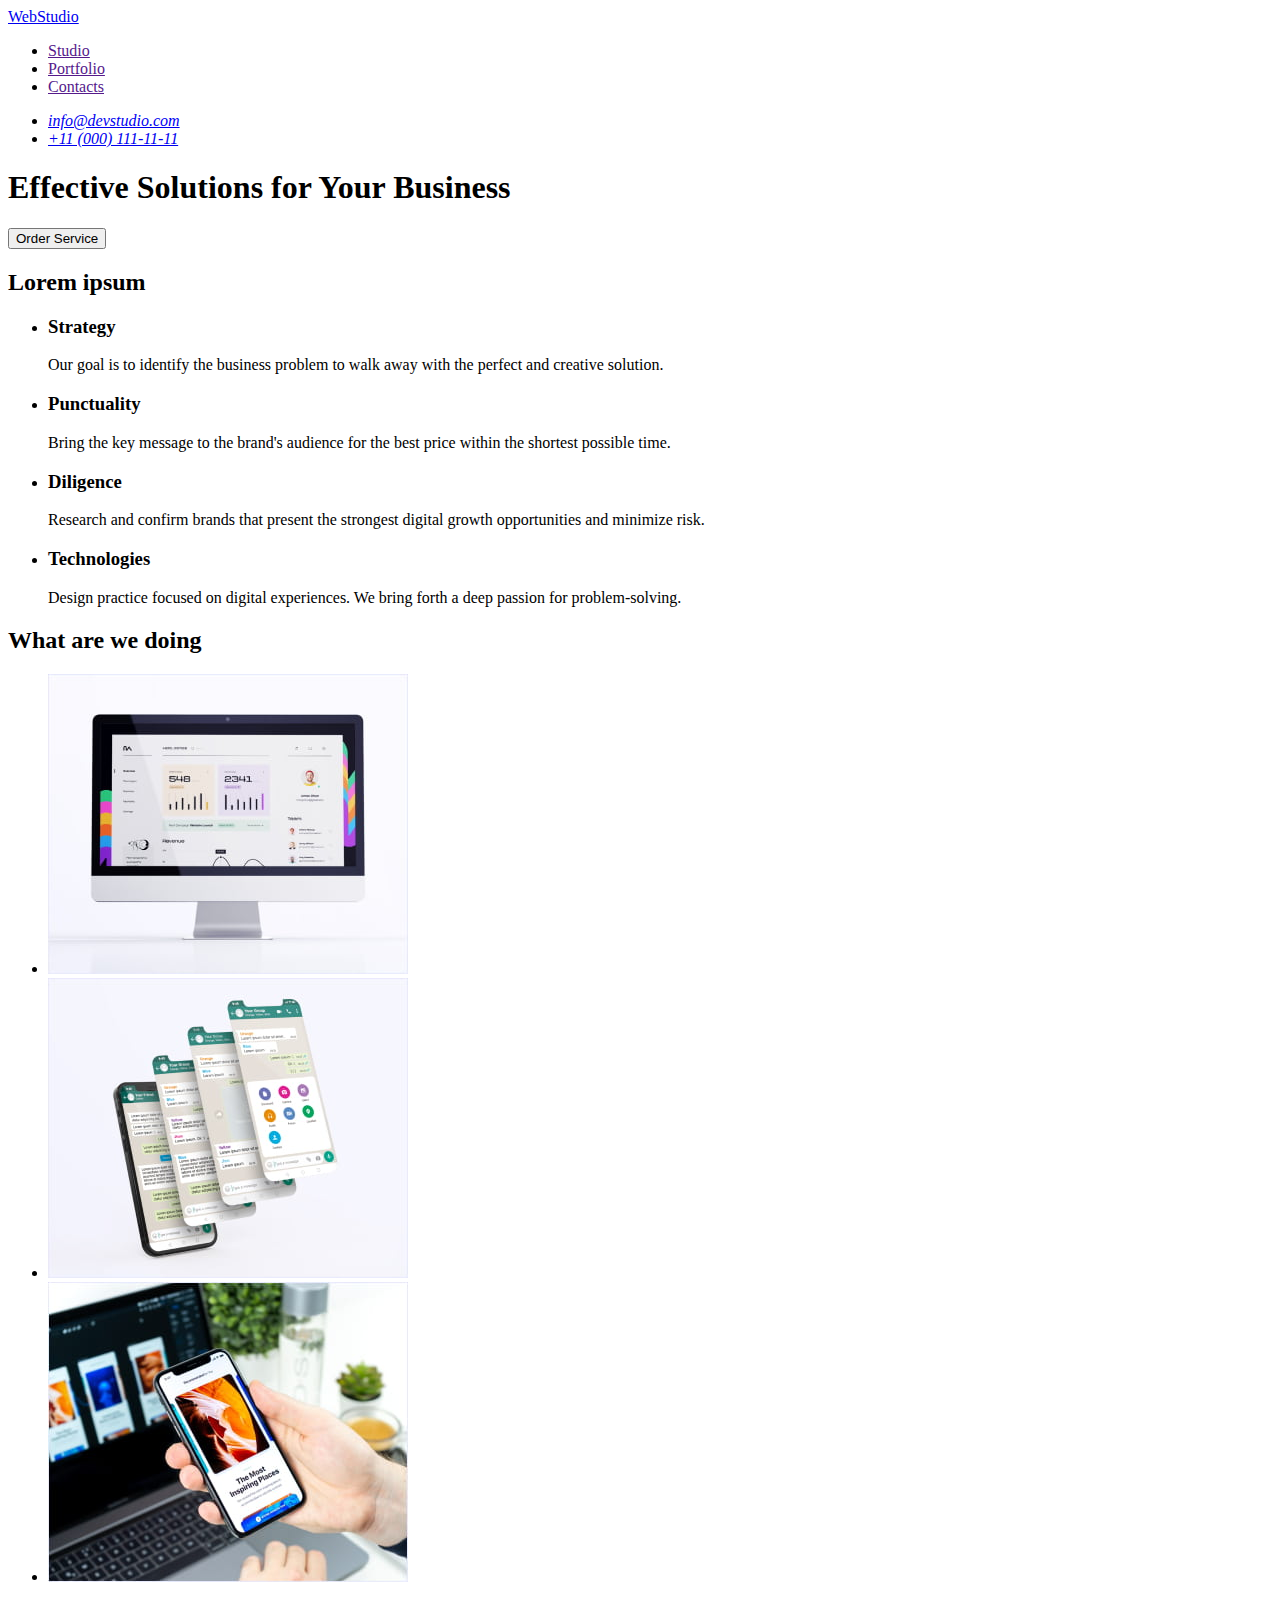
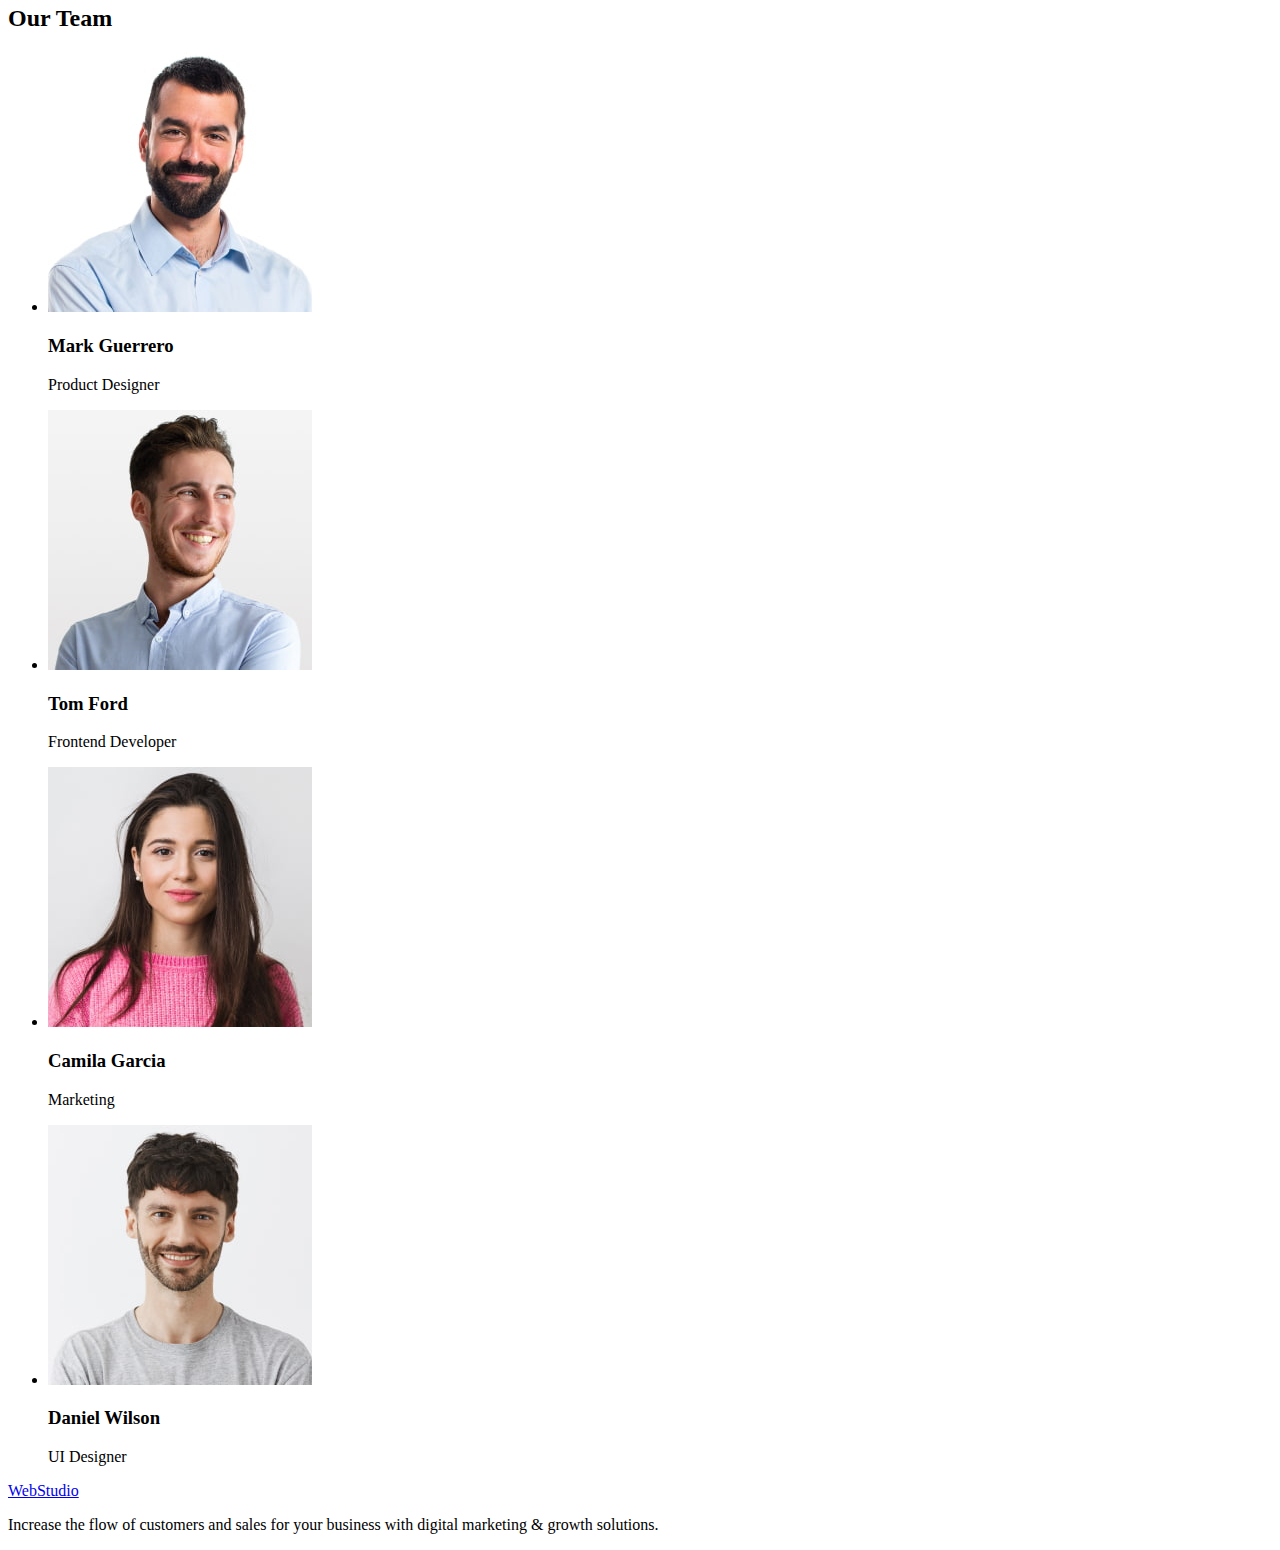
==== index.html @ 5e2ce62e "Initial commit" ====
<!DOCTYPE html>
<html lang="en">
<head>
    <meta charset="UTF-8">
    <meta http-equiv="X-UA-Compatible" content="IE=edge">
    <meta name="viewport" content="width=device-width, initial-scale=1.0">
    <title>Document</title>
</head>
<body>
    
    <header>
       
       <nav>
        <a href="./index.html">WebStudio</a>
       <ul>
        <li><a href="">Studio</a></li>
        <li><a href="">Portfolio</a></li>
        <li><a href="">Contacts</a></li>
       </ul>
        </nav>


       <address>
        <ul>
        <li>
            <a href="mailto:info@devstudio.com">info@devstudio.com</a>
        </li>
        <li>
        <a href="tel:+110001111111">+11 (000) 111-11-11</a>
        </li>
       </ul>
       </address>

    </header>
    <main>
        <section>
            <h1>Effective Solutions for Your Business</h1>
            <button type="button">Order Service</button>
        </section>
        <section>
            <h2>Lorem ipsum</h2>
            <ul>
                <li>
                    <h3>Strategy</h3>
                    <p>
                        Our goal is to identify the business
                    problem to walk away with the perfect and creative solution.
                    </p>
                </li>
                <li>
                    <h3>Punctuality</h3>
                    <p>
                        Bring the key message to the brand's audience for the best price within the shortest possible time.
                    </p>
                </li>
                <li>
                    <h3>Diligence</h3>
                    <p>
                        Research and confirm brands that present the strongest digital growth opportunities and minimize risk. 
                    </p>
                </li>
                <li>
                    <h3>Technologies</h3>
                    <p>
                        Design practice focused on digital experiences. We bring forth a deep passion for problem-solving.
                    </p>
                </li>
            </ul>
        </section>
        <section>
            <h2>What are we doing</h2>
            <ul>
                <li>
            <img src="./images/section-2/img-1.jpg" alt="computer screen" width="360" height="300">
                </li>
                <li>
            <img src="./images/section-2/img-2.jpg" alt="phone with screenshots" width="360" height="300">
                </li>
                <li>
            <img src="./images/section-2/img-3.jpg" alt="the phone on the background of the laptop" width="360" height="300">
                </li>
            </ul>
        </section>
        <section>
            <h2>Our Team</h2>
            <ul>
                <li>
                <img src="./images/section-3/img-1.jpg" alt="Men" width="264" height="260">
                <h3>Mark Guerrero</h3>
                <p>Product Designer</p>
                </li>
                <li>
                <img src="./images/section-3/img-2.jpg" alt="Men" width="264" height="260">
                <h3>Tom Ford</h3>
                <p>Frontend Developer</p>
                </li>
                <li>
                <img src="./images/section-3/img-3.jpg" alt="Women" width="264" height="260">
                <h3>Camila Garcia</h3>
                <p>Marketing</p>
                </li>
                <li>
                <img src="./images/section-3/img-4.jpg" alt="Men" width="264" height="260">
                <h3>Daniel Wilson</h3>
                <p>UI Designer</p>
                </li>
            </ul>
        </section>
    </main>
    <footer>
        <a href="./index.html">WebStudio</a>
        <p>
            Increase the flow of customers and sales for your business with digital marketing & growth solutions.
        </p>
    </footer>
</body>
</html>
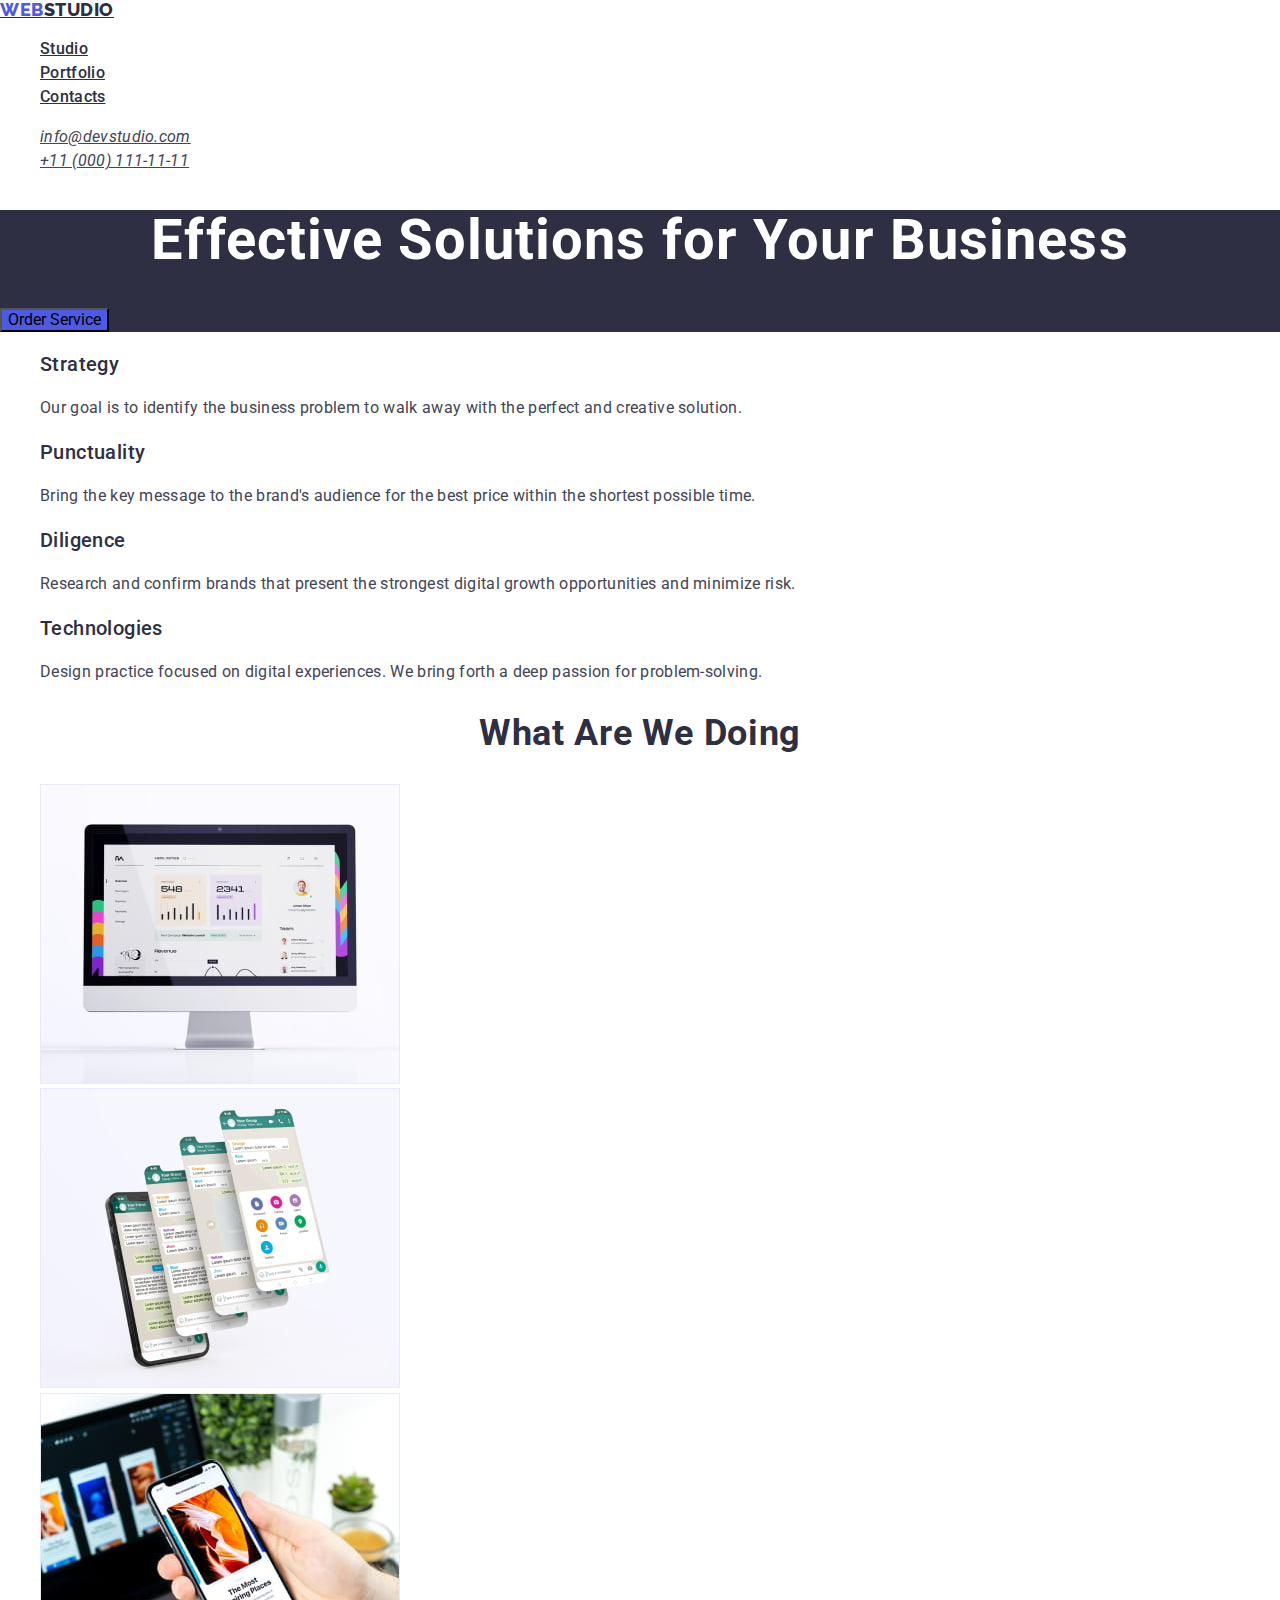
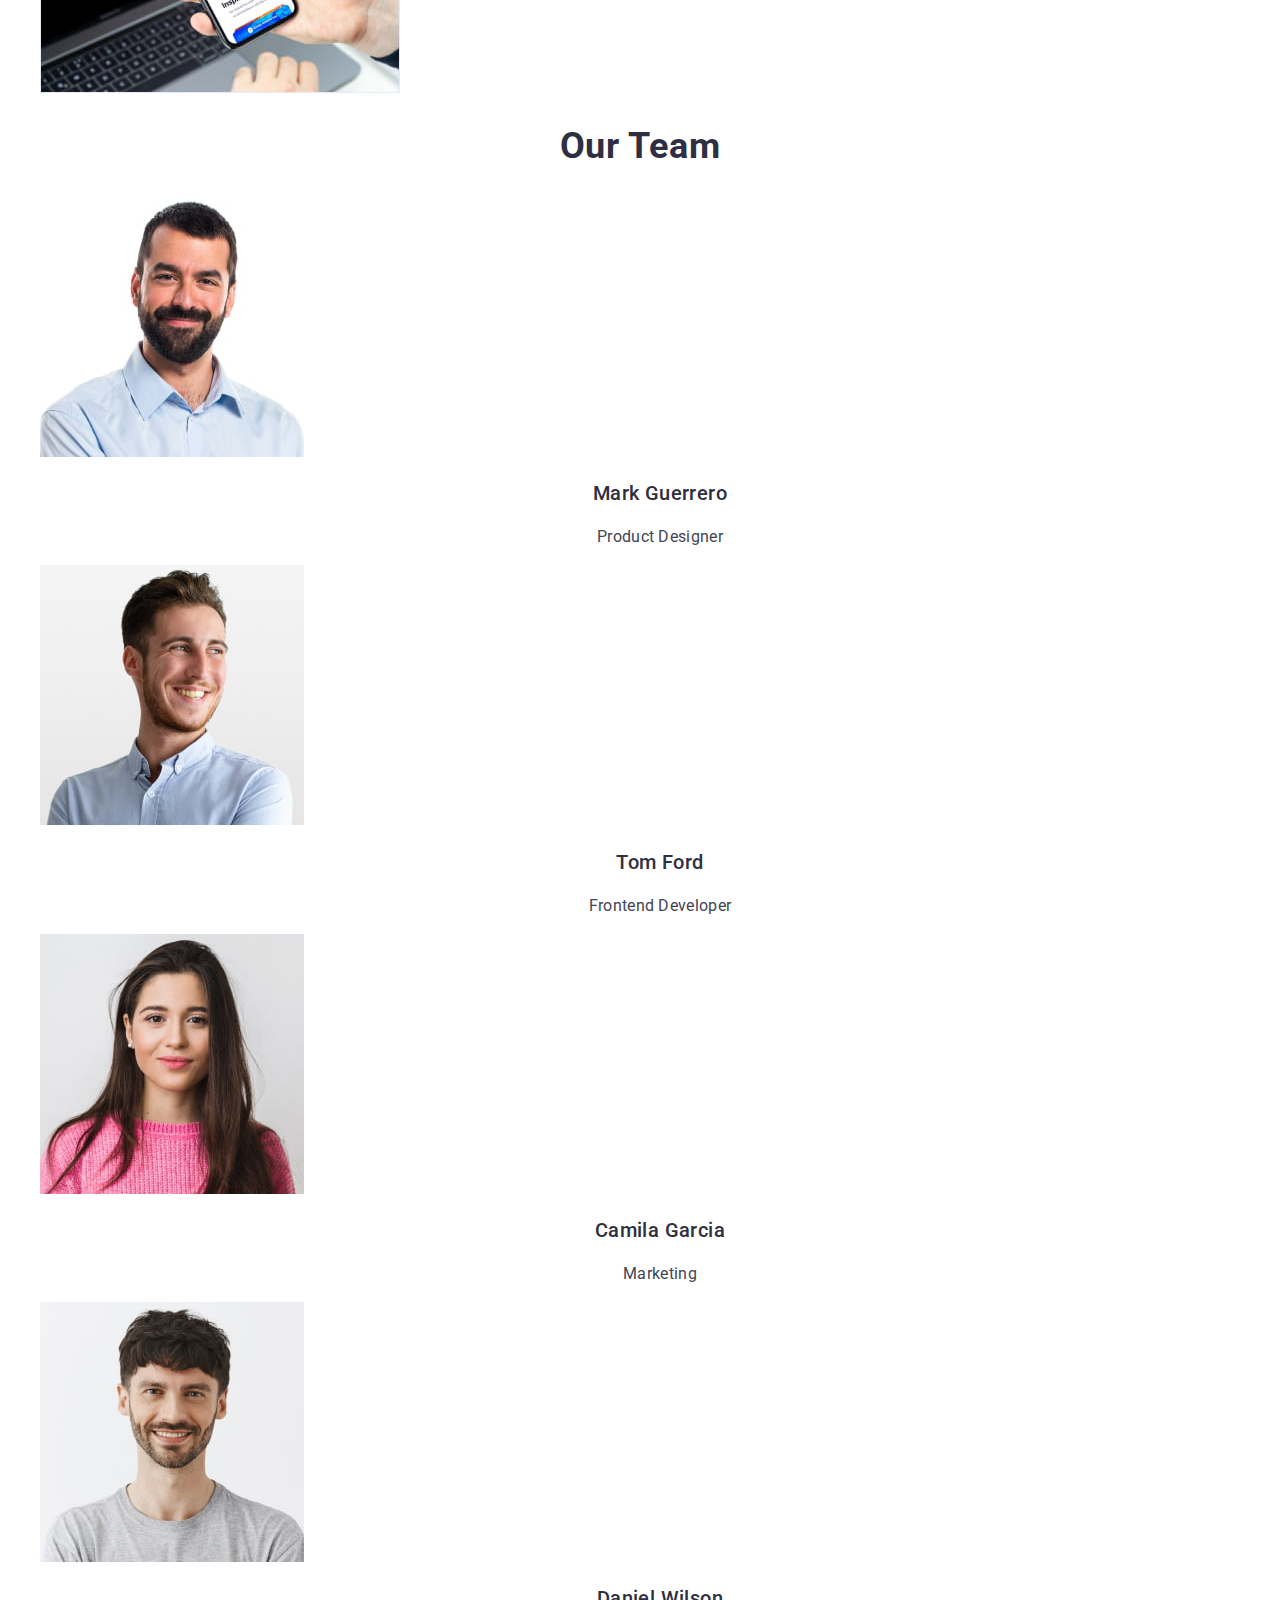
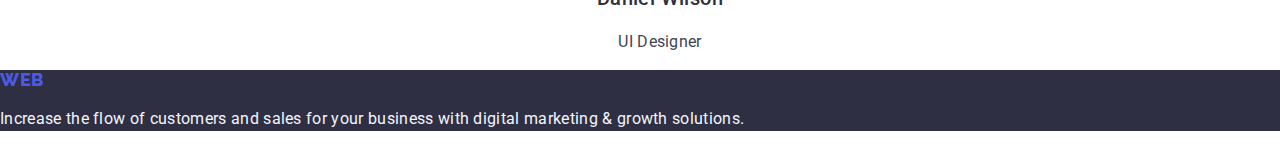
==== commit f6adcf22: "Create portfolio.html,styles.css" ====
--- a/index.html
+++ b/index.html
@@ -5,111 +5,126 @@
     <meta http-equiv="X-UA-Compatible" content="IE=edge">
     <meta name="viewport" content="width=device-width, initial-scale=1.0">
     <title>Document</title>
+        <!-- Fonts -->
+    <link rel="preconnect" href="https://fonts.googleapis.com">
+    <link rel="preconnect" href="https://fonts.gstatic.com" crossorigin>
+    <link href="https://fonts.googleapis.com/css2?family=Raleway:wght@800&family=Roboto:wght@400;500;700;900&display=swap"
+        rel="stylesheet">
+        <!-- Normalize -->
+<link rel="stylesheet" href="https://cdn.jsdelivr.net/npm/modern-normalize@2.0.0/modern-normalize.min.css">
+        <!-- Custom styles -->
+        <link href="./css/styles.css" rel="stylesheet">
 </head>
-<body>
-    
-    <header>
+<body class="page">
+    <!-- Header section -->
+    <header class="header">
        
-       <nav>
-        <a href="./index.html">WebStudio</a>
-       <ul>
-        <li><a href="">Studio</a></li>
-        <li><a href="">Portfolio</a></li>
-        <li><a href="">Contacts</a></li>
+       <nav class="header-nav">
+        <a class="header-logo" href="./index.html"><span class="header-logo-web">Web</span>Studio</a>
+       <ul class="list">
+        <li><a class="header-link" href="./index.html">Studio</a></li>
+        <li><a class="header-link" href="./portfolio.html">Portfolio</a></li>
+        <li><a class="header-link" href="">Contacts</a></li>
        </ul>
         </nav>
 
 
-       <address>
-        <ul>
-        <li>
-            <a href="mailto:info@devstudio.com">info@devstudio.com</a>
+       <address class="contacts">
+        <ul class="contacts-item list" >
+        <li class="contacts-items">
+            <a class="contacts-link" href="mailto:info@devstudio.com">info@devstudio.com</a>
         </li>
-        <li>
-        <a href="tel:+110001111111">+11 (000) 111-11-11</a>
+        <li class="contacts-items">
+            <a class="contacts-link" href="tel:+110001111111">+11 (000) 111-11-11</a>
         </li>
        </ul>
        </address>
 
     </header>
-    <main>
-        <section>
-            <h1>Effective Solutions for Your Business</h1>
-            <button type="button">Order Service</button>
+    <!-- Main section -->
+    <main class="main">
+    <!-- Hero section -->
+        <section class="hero-section">
+            <h1 class="hero-title">Effective Solutions for Your Business</h1>
+            <button class="hero-button" type="button">Order Service</button>
         </section>
-        <section>
-            <h2>Lorem ipsum</h2>
-            <ul>
-                <li>
-                    <h3>Strategy</h3>
-                    <p>
+    <!-- Benefits section -->
+        <section class="section-benefits">
+            <h2 class="benefits-title" hidden>Lorem ipsum</h2>
+            <ul class="benefits-item list" >
+                <li class="benefits-items">
+                    <h3 class="benefits-title">Strategy</h3>
+                    <p class="benefits-text">
                         Our goal is to identify the business
                     problem to walk away with the perfect and creative solution.
                     </p>
                 </li>
-                <li>
-                    <h3>Punctuality</h3>
-                    <p>
+                <li class="benefits-items">
+                    <h3 class="benefits-title">Punctuality</h3>
+                    <p class="benefits-text">
                         Bring the key message to the brand's audience for the best price within the shortest possible time.
                     </p>
                 </li>
-                <li>
-                    <h3>Diligence</h3>
-                    <p>
+                <li class="benefits-items">
+                    <h3 class="benefits-title">Diligence</h3>
+                    <p class="benefits-text">
                         Research and confirm brands that present the strongest digital growth opportunities and minimize risk. 
                     </p>
                 </li>
-                <li>
-                    <h3>Technologies</h3>
-                    <p>
+                <li class="benefits-items">
+                    <h3 class="benefits-title">Technologies</h3>
+                    <p class="benefits-text">
                         Design practice focused on digital experiences. We bring forth a deep passion for problem-solving.
                     </p>
                 </li>
             </ul>
         </section>
-        <section>
-            <h2>What are we doing</h2>
-            <ul>
-                <li>
+    <!-- What are we doing section -->
+        <section class="section-work">
+            <h2 class="work-title">What are we doing</h2>
+            <ul class="work-item list">
+                <li class="work-items">
             <img src="./images/section-2/img-1.jpg" alt="computer screen" width="360" height="300">
                 </li>
-                <li>
+                <li class="work-items">
             <img src="./images/section-2/img-2.jpg" alt="phone with screenshots" width="360" height="300">
                 </li>
-                <li>
+                <li class="work-items">
             <img src="./images/section-2/img-3.jpg" alt="the phone on the background of the laptop" width="360" height="300">
                 </li>
             </ul>
         </section>
-        <section>
-            <h2>Our Team</h2>
-            <ul>
-                <li>
-                <img src="./images/section-3/img-1.jpg" alt="Men" width="264" height="260">
-                <h3>Mark Guerrero</h3>
-                <p>Product Designer</p>
+    <!-- Our Team section -->
+        <section class="section-team">
+            <h2 class="team-headline">Our Team</h2>
+            <ul class="team-item list">
+                <li class="team-items">
+                <img class="team-img" src="./images/section-3/img-1.jpg" alt="Men" width="264" height="260">
+                <h3 class="team-title">Mark Guerrero</h3>
+                <p class="team-text">Product Designer</p>
                 </li>
-                <li>
-                <img src="./images/section-3/img-2.jpg" alt="Men" width="264" height="260">
-                <h3>Tom Ford</h3>
-                <p>Frontend Developer</p>
+                <li class="team-items">
+                <img class="team-img" src="./images/section-3/img-2.jpg" alt="Men" width="264" height="260">
+                <h3 class="team-title">Tom Ford</h3>
+                <p class="team-text">Frontend Developer</p>
                 </li>
-                <li>
-                <img src="./images/section-3/img-3.jpg" alt="Women" width="264" height="260">
-                <h3>Camila Garcia</h3>
-                <p>Marketing</p>
+                <li class="team-items">
+                <img class="team-img" src="./images/section-3/img-3.jpg" alt="Women" width="264" height="260">
+                <h3 class="team-title">Camila Garcia</h3>
+                <p class="team-text">Marketing</p>
                 </li>
-                <li>
-                <img src="./images/section-3/img-4.jpg" alt="Men" width="264" height="260">
-                <h3>Daniel Wilson</h3>
-                <p>UI Designer</p>
+                <li class="team-items">
+                <img class="team-img" src="./images/section-3/img-4.jpg" alt="Men" width="264" height="260">
+                <h3 class="team-title">Daniel Wilson</h3>
+                <p class="team-text">UI Designer</p>
                 </li>
             </ul>
         </section>
     </main>
-    <footer>
-        <a href="./index.html">WebStudio</a>
-        <p>
+    <!-- Footer section -->
+    <footer class="footer">
+        <a class="header-logo" href="./index.html"><span class="header-logo-web">Web</span>Studio</a>
+        <p class="footer-text">
             Increase the flow of customers and sales for your business with digital marketing & growth solutions.
         </p>
     </footer>
--- a/css/styles.css
+++ b/css/styles.css
@@ -0,0 +1,176 @@
+:root{
+    --brand-color:#434455;
+    --primary-white-color: #ffffff;
+    --title-color:#2e2f42;
+    --primary-accent-color:#4D5AE5;
+    --secondary-accent-color:#404BBF;
+    --secondary-white-color:#F4F4FD;
+    --bg-color:#2E2F42;
+    --bg-btn-color:#4D5AE5;
+
+}
+
+
+
+
+.page {
+    font-family: "Roboto", sans-serif;
+}
+
+.list {
+    list-style-type: none;
+}
+
+     /* Header styles */
+         .header-logo {
+            font-family: 'Raleway';
+            font-weight: 800;
+            font-size: 18px;
+            line-height: 1.16;
+            align-items: center;
+            letter-spacing: 0.03em;
+            text-transform: uppercase;
+            color: var(--title-color);
+         }
+
+         .header-logo-web{
+            color:var(--primary-accent-color);
+         }
+    
+         .header-link {
+            font-weight: 500;
+            line-height: 1.5;
+            letter-spacing: 0.02em;
+            color: var(--title-color);
+         }
+
+         .header-link:hover,
+         .header-link:focus{
+            color:var(--secondary-accent-color);
+         }
+    
+         .contacts-link {
+        line-height: 1.5;
+        letter-spacing: 0.02em;
+        color:var(--brand-color);
+         }
+         .contacts-link:hover,
+         .contact-link:focus{
+            color: var(--secondary-accent-color);
+         }
+
+    /* Hero styles */
+        .hero-section {
+            background-color: var(--bg-color);
+        }
+    
+        .hero-title {
+        font-size: 56px;
+        line-height: 60px;
+        text-align: center;
+        letter-spacing: 0.02em;
+        color:var(--primary-white-color);
+        }
+    
+        .hero-button {
+        background-color: var(--bg-btn-color);
+        cursor: pointer;
+        }
+        .hero-button:hover,
+        .hero-button:focus{
+        background-color:var(--secondary-accent-color);
+        }
+
+    /* Benefits styles */
+        .benefits-title {
+            font-weight: 500;
+            font-size: 20px;
+            line-height: 1.2;
+            letter-spacing: 0.02em;
+            color:var(--title-color);
+        }
+
+        .benefits-text {
+        line-height: 1.5;
+        letter-spacing: 0.02em;
+        color:var(--brand-color);
+        }
+
+    /* Work styles */
+        .work-title{
+        font-size: 36px;
+        line-height: 1.11;
+        text-align: center;
+        letter-spacing: 0.02em;
+        text-transform: capitalize;
+        color: var(--title-color);
+        }
+
+    /* Team styles */
+        .team-headline{
+        font-size: 36px;
+        line-height: 1.11;
+        text-align: center;
+        letter-spacing: 0.02em;
+        text-transform: capitalize;
+        color: var(--title-color);
+        }
+    
+        .team-title {
+                font-weight: 500;
+                font-size: 20px;
+                line-height: 1.2;
+                text-align: center;
+                letter-spacing: 0.02em;
+                color:var(--title-color);
+        }
+    
+        .team-text {
+            line-height: 1.5;
+            text-align: center;
+            letter-spacing: 0.02em;
+            color:var(--brand-color);}
+
+        /* Footer styles */
+        .footer {
+            background-color: var(--bg-color);
+        }
+
+        .footer-text {
+            line-height: 1.5;
+            letter-spacing: 0.02em;
+            color:var(--secondary-white-color);}
+
+
+         /* Portfolio styles */
+        .filtr-button{
+            font-weight: 500;
+            line-height: 1.5;
+            text-align: center;
+            letter-spacing: 0.04em;
+            color:var(--bg-btn-color);
+            cursor: pointer;
+        }
+
+        .filtr-button:hover,
+        .filtr-button:focus{
+            color:var(--secondary-accent-color);
+        }    
+
+        .filtr-title {
+            font-weight: 500;
+            font-size: 20px;
+            line-height: 1.2;
+            letter-spacing: 0.02em;
+            color: var(--title-color);
+        }
+
+        .filtr-title:hover,
+        .filtr-title:focus{
+            color: var(--secondary-accent-color);
+        }
+
+        .filtr-text {
+            line-height: 1.5;
+            letter-spacing: 0.02em;
+            color:var(--brand-color);}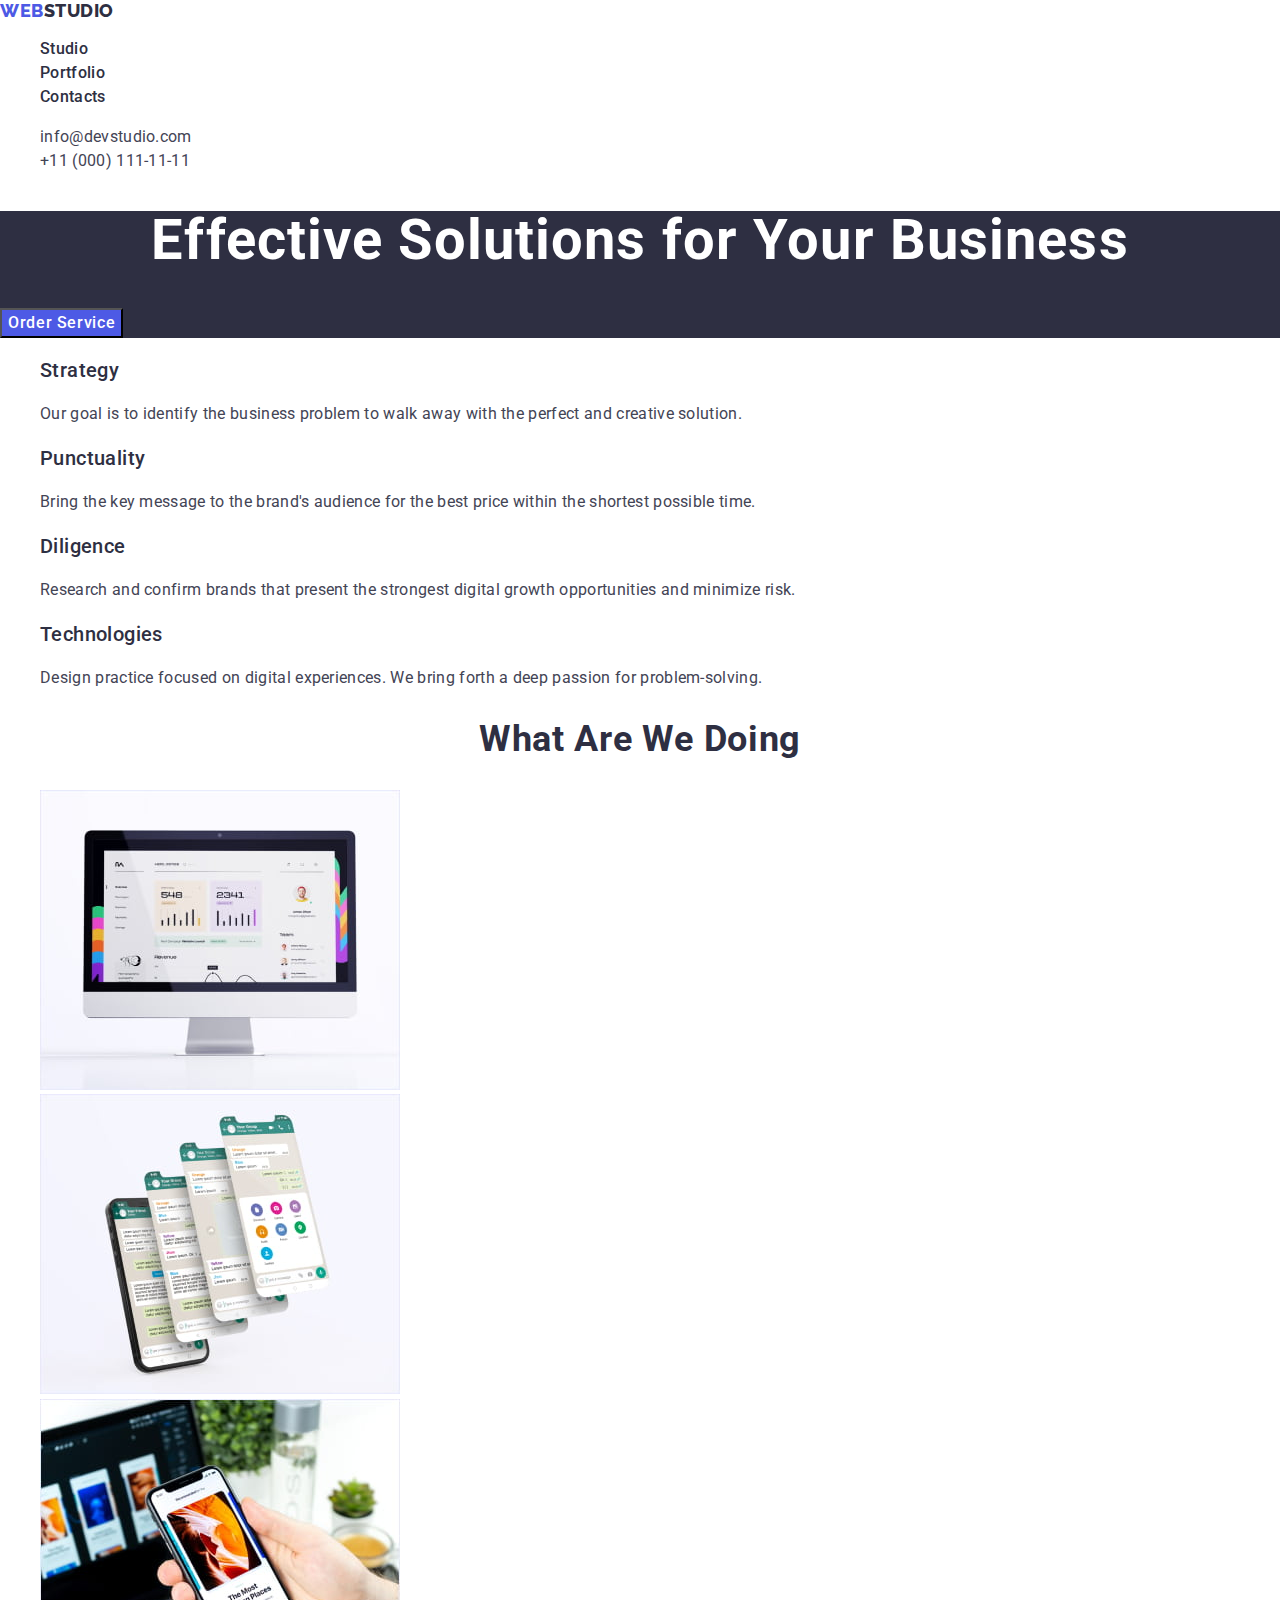
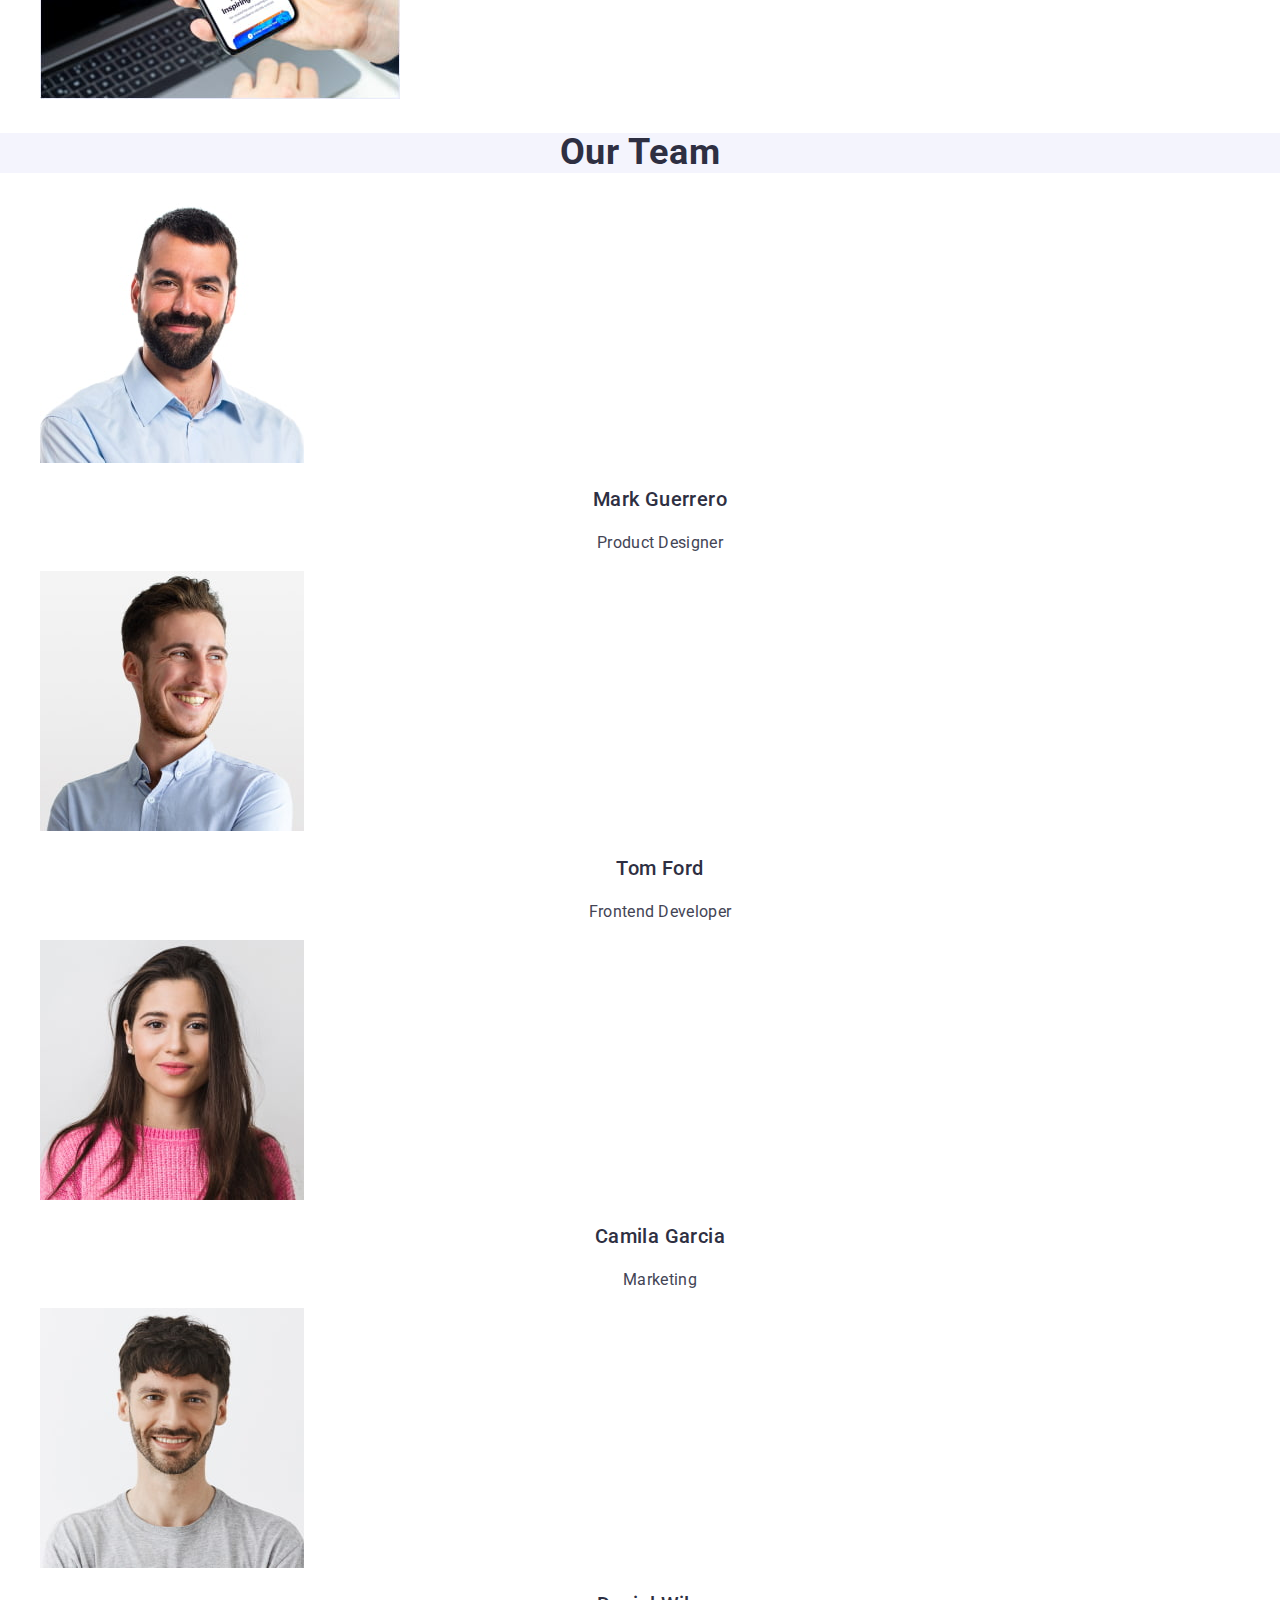
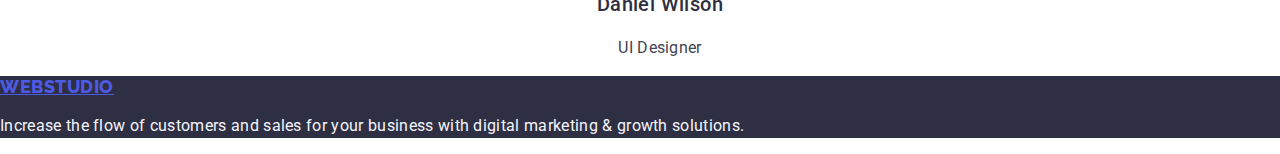
==== commit 870c221b: "Update portfolio.html,styles.css" ====
--- a/index.html
+++ b/index.html
@@ -20,11 +20,11 @@
     <header class="header">
        
        <nav class="header-nav">
-        <a class="header-logo" href="./index.html"><span class="header-logo-web">Web</span>Studio</a>
+        <a class="header-logo link" href="./index.html">Web<span class="header-logo-studio">Studio</span></a>
        <ul class="list">
-        <li><a class="header-link" href="./index.html">Studio</a></li>
-        <li><a class="header-link" href="./portfolio.html">Portfolio</a></li>
-        <li><a class="header-link" href="">Contacts</a></li>
+        <li><a class="header-link link" href="./index.html">Studio</a></li>
+        <li><a class="header-link link" href="./portfolio.html">Portfolio</a></li>
+        <li><a class="header-link link" href="">Contacts</a></li>
        </ul>
         </nav>
 
@@ -32,10 +32,10 @@
        <address class="contacts">
         <ul class="contacts-item list" >
         <li class="contacts-items">
-            <a class="contacts-link" href="mailto:info@devstudio.com">info@devstudio.com</a>
+            <a class="contacts-link link" href="mailto:info@devstudio.com">info@devstudio.com</a>
         </li>
         <li class="contacts-items">
-            <a class="contacts-link" href="tel:+110001111111">+11 (000) 111-11-11</a>
+            <a class="contacts-link link" href="tel:+110001111111">+11 (000) 111-11-11</a>
         </li>
        </ul>
        </address>
--- a/css/styles.css
+++ b/css/styles.css
@@ -7,14 +7,14 @@
     --secondary-white-color:#F4F4FD;
     --bg-color:#2E2F42;
     --bg-btn-color:#4D5AE5;
-
+    --bg-white-color: #ffffff;
 }
-
-
 
 
 .page {
     font-family: "Roboto", sans-serif;
+    color:var(--brand-color);
+    background-color: var(--bg-white-color);
 }
 
 .list {
@@ -23,18 +23,21 @@
 
      /* Header styles */
          .header-logo {
-            font-family: 'Raleway';
+            font-family:"Raleway",sans-serif;
             font-weight: 800;
             font-size: 18px;
-            line-height: 1.16;
+            line-height: 1.17;
             align-items: center;
             letter-spacing: 0.03em;
             text-transform: uppercase;
-            color: var(--title-color);
+            color: var(--primary-accent-color);
+         }
+         .link{
+            text-decoration: none;
          }
 
-         .header-logo-web{
-            color:var(--primary-accent-color);
+         .header-logo-studio{
+            color:var(--title-color);
          }
     
          .header-link {
@@ -48,6 +51,10 @@
          .header-link:focus{
             color:var(--secondary-accent-color);
          }
+
+         .contacts{
+            font-style:normal;
+         }
     
          .contacts-link {
         line-height: 1.5;
@@ -55,7 +62,7 @@
         color:var(--brand-color);
          }
          .contacts-link:hover,
-         .contact-link:focus{
+         .contacts-link:focus{
             color: var(--secondary-accent-color);
          }
 
@@ -66,7 +73,7 @@
     
         .hero-title {
         font-size: 56px;
-        line-height: 60px;
+        line-height: 1.07;
         text-align: center;
         letter-spacing: 0.02em;
         color:var(--primary-white-color);
@@ -75,6 +82,11 @@
         .hero-button {
         background-color: var(--bg-btn-color);
         cursor: pointer;
+        font-weight: 500;
+        line-height: 1.5;
+        letter-spacing: 0.04em;
+        color:var(--primary-white-color)
+
         }
         .hero-button:hover,
         .hero-button:focus{
@@ -114,15 +126,20 @@
         letter-spacing: 0.02em;
         text-transform: capitalize;
         color: var(--title-color);
+        background-color: var(--secondary-white-color);
         }
     
         .team-title {
-                font-weight: 500;
-                font-size: 20px;
-                line-height: 1.2;
-                text-align: center;
-                letter-spacing: 0.02em;
-                color:var(--title-color);
+        font-weight: 500;
+        font-size: 20px;
+        line-height: 1.2;
+        text-align: center;
+        letter-spacing: 0.02em;
+        color:var(--title-color);
+        }
+
+        .team-items{
+            background-color: var(--primary-white-color);
         }
     
         .team-text {
@@ -150,11 +167,13 @@
             letter-spacing: 0.04em;
             color:var(--bg-btn-color);
             cursor: pointer;
+            background-color: var(--secondary-white-color);
         }
 
         .filtr-button:hover,
         .filtr-button:focus{
-            color:var(--secondary-accent-color);
+            color:var(--primary-white-color);
+            background: var(--secondary-accent-color);
         }    
 
         .filtr-title {
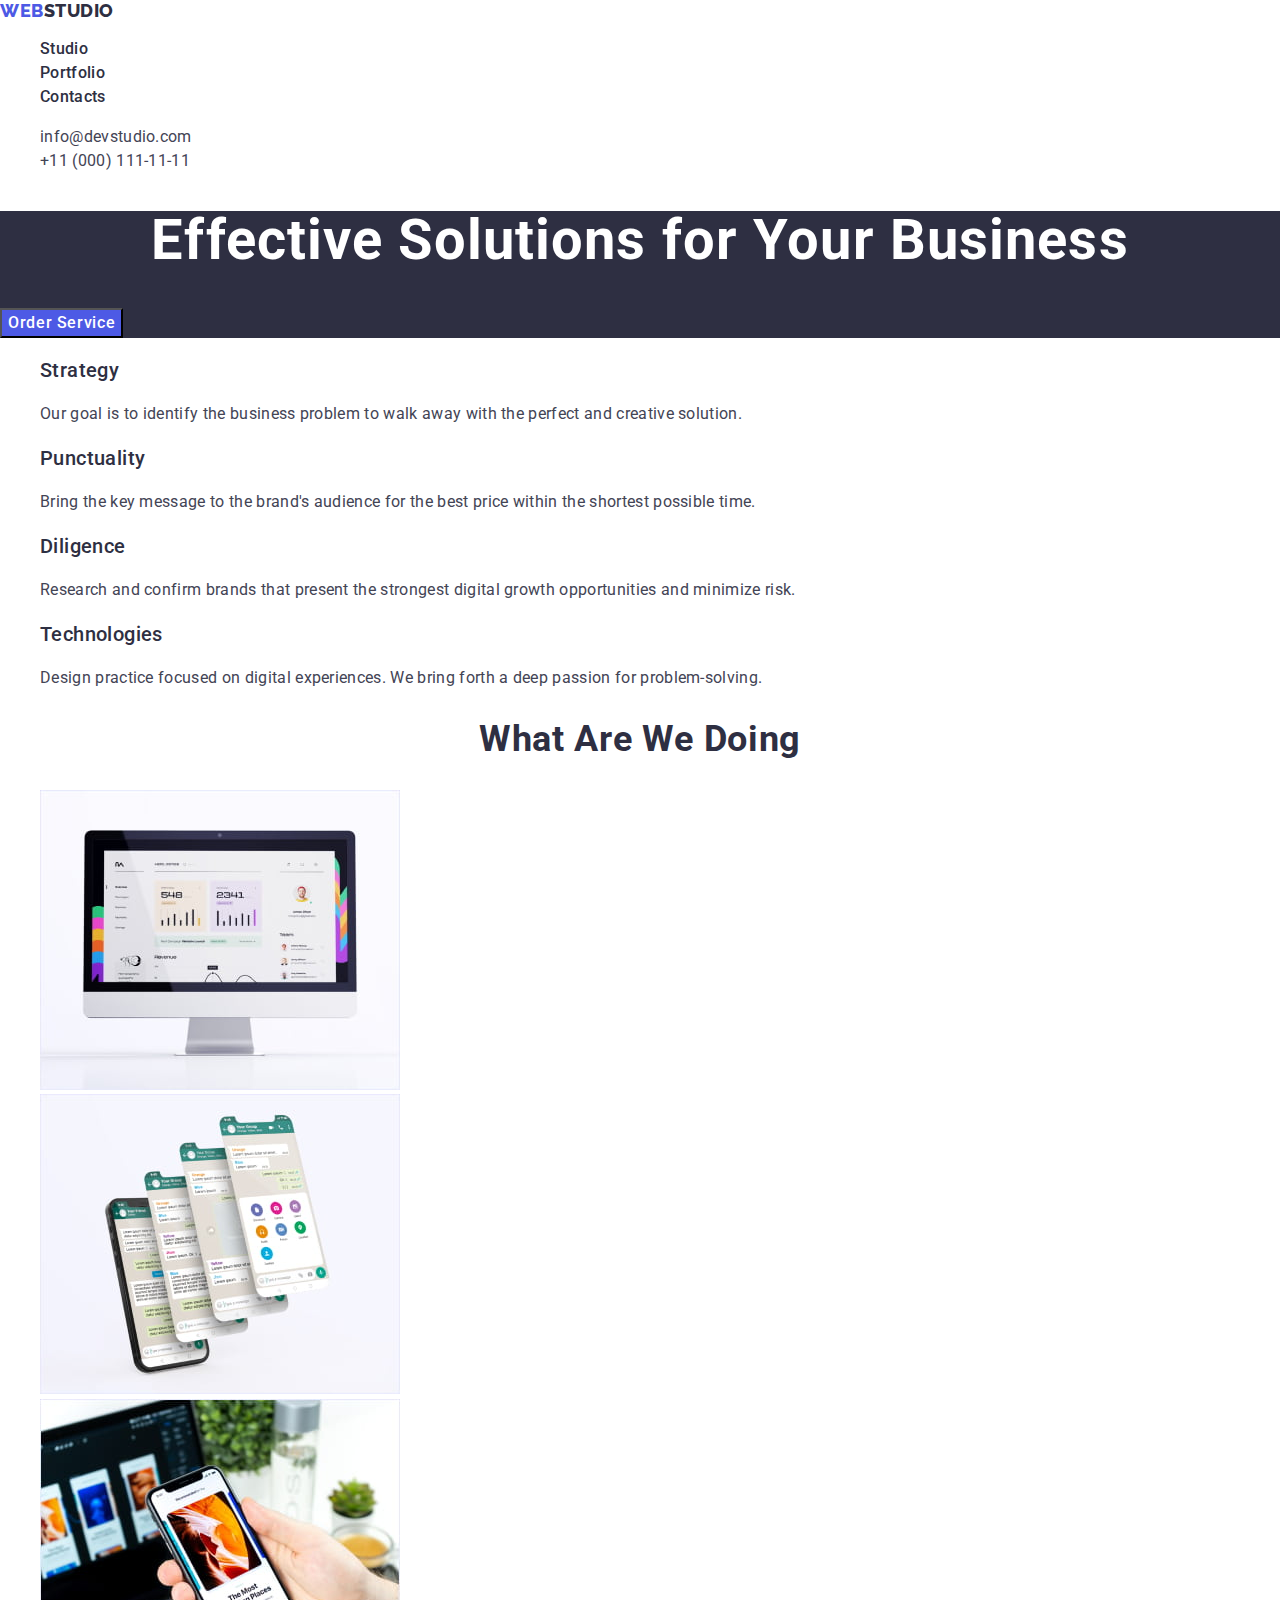
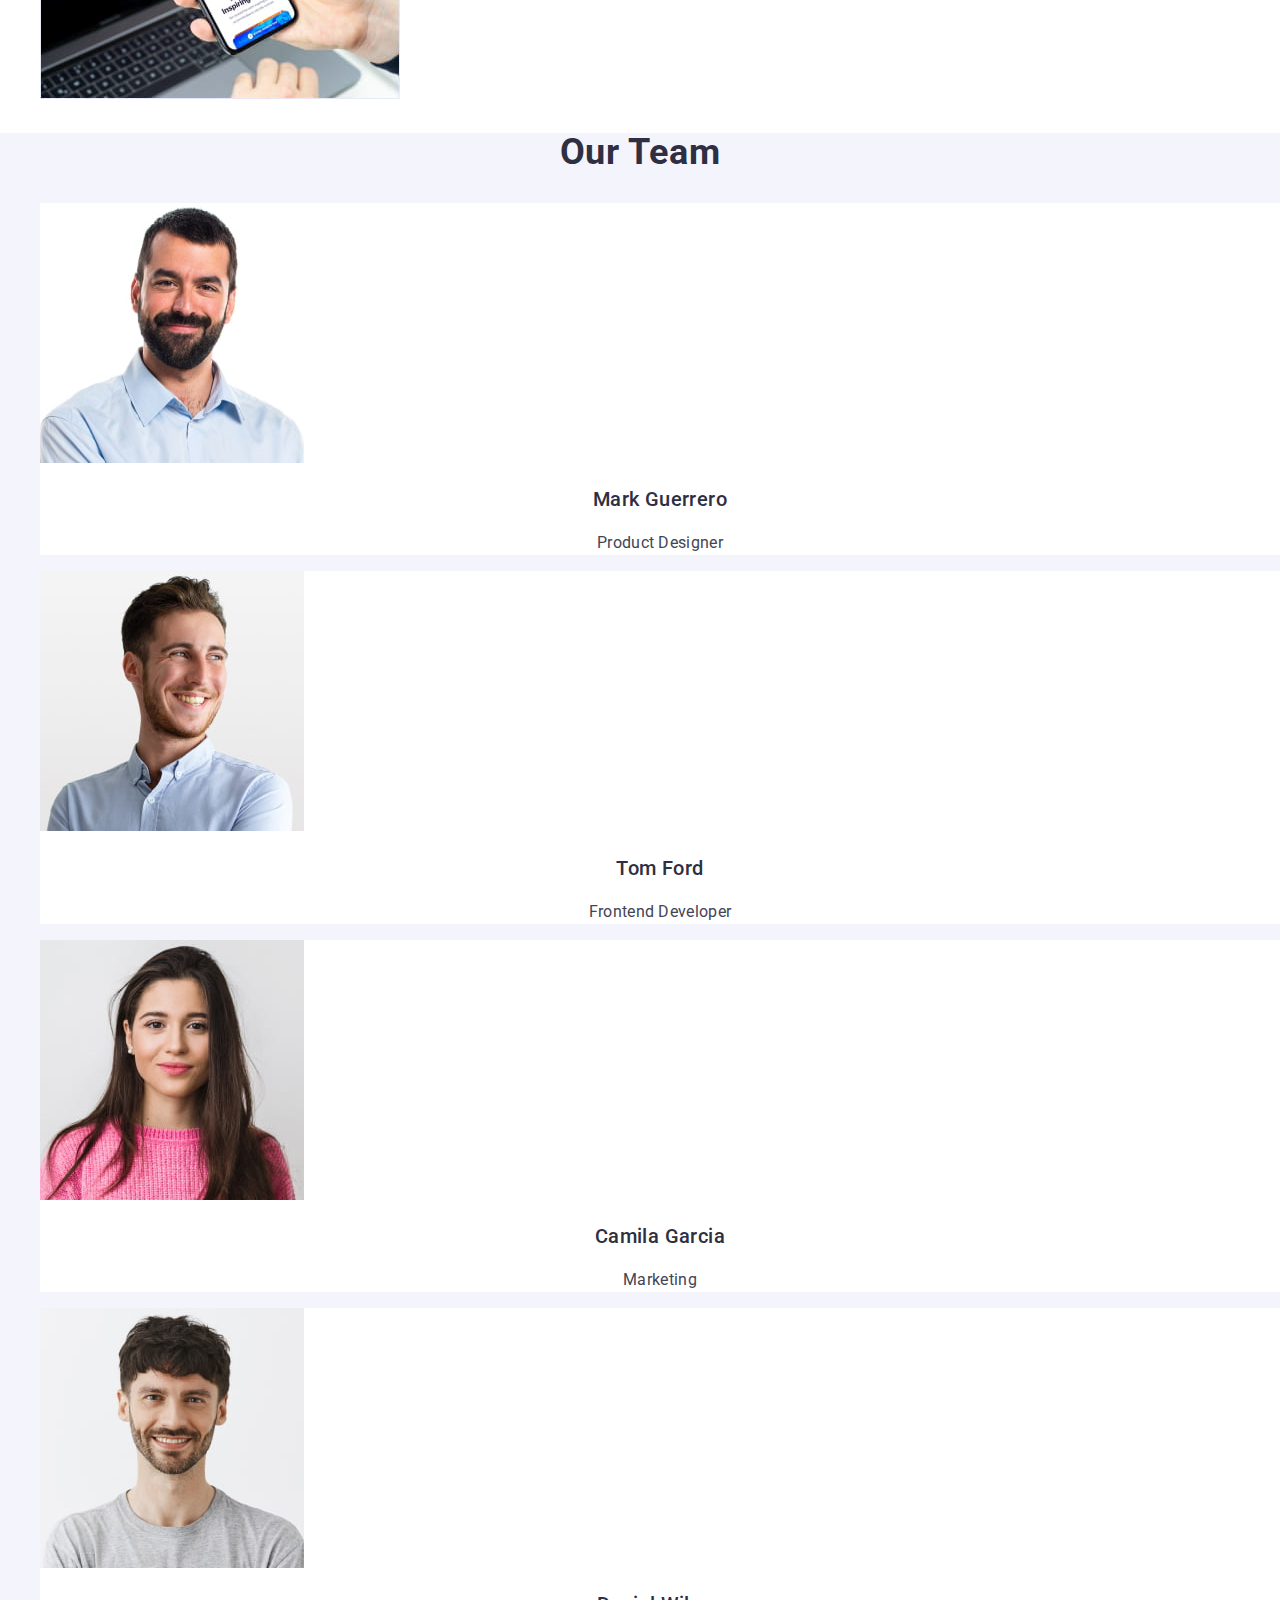
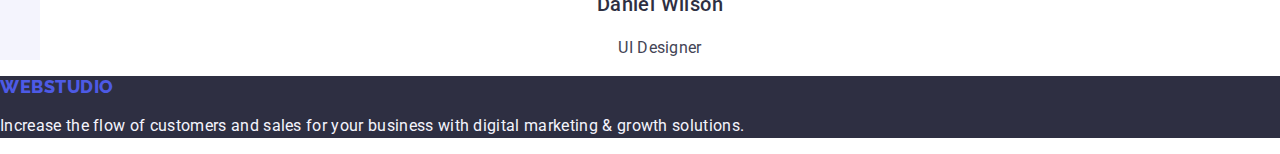
==== commit f29e7aaa: "Update index.html,portfolio.html,styles.css" ====
--- a/index.html
+++ b/index.html
@@ -123,7 +123,7 @@
     </main>
     <!-- Footer section -->
     <footer class="footer">
-        <a class="header-logo" href="./index.html"><span class="header-logo-web">Web</span>Studio</a>
+        <a class="header-logo link" href="./index.html"><span class="footer-logo-web">Web</span>Studio</a>
         <p class="footer-text">
             Increase the flow of customers and sales for your business with digital marketing & growth solutions.
         </p>
--- a/css/styles.css
+++ b/css/styles.css
@@ -128,6 +128,10 @@
         color: var(--title-color);
         background-color: var(--secondary-white-color);
         }
+
+        .section-team{
+            background-color: var(--secondary-white-color);
+        }
     
         .team-title {
         font-weight: 500;
@@ -192,4 +196,10 @@
         .filtr-text {
             line-height: 1.5;
             letter-spacing: 0.02em;
-            color:var(--brand-color);}+            color:var(--brand-color);}
+
+        .footer-logo-sudio{
+            color:var(--secondary-white-color);
+        }
+
+            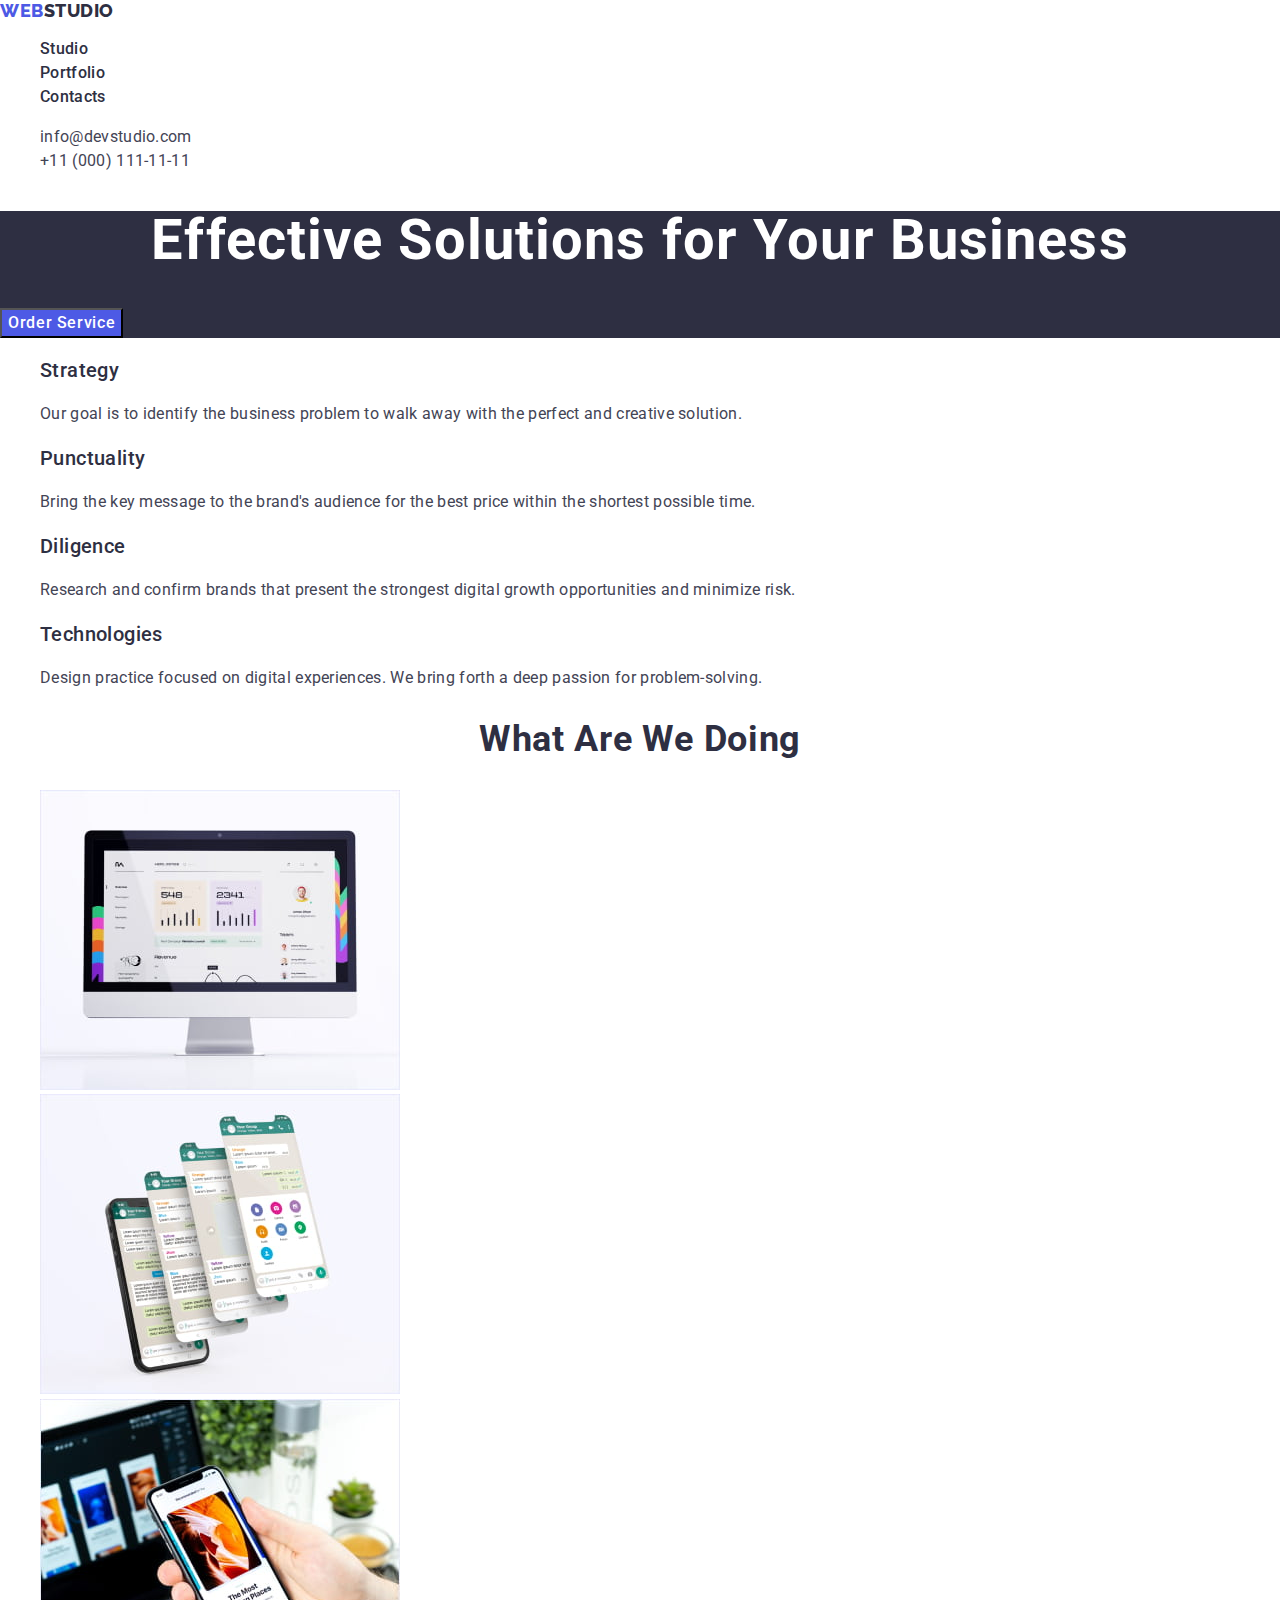
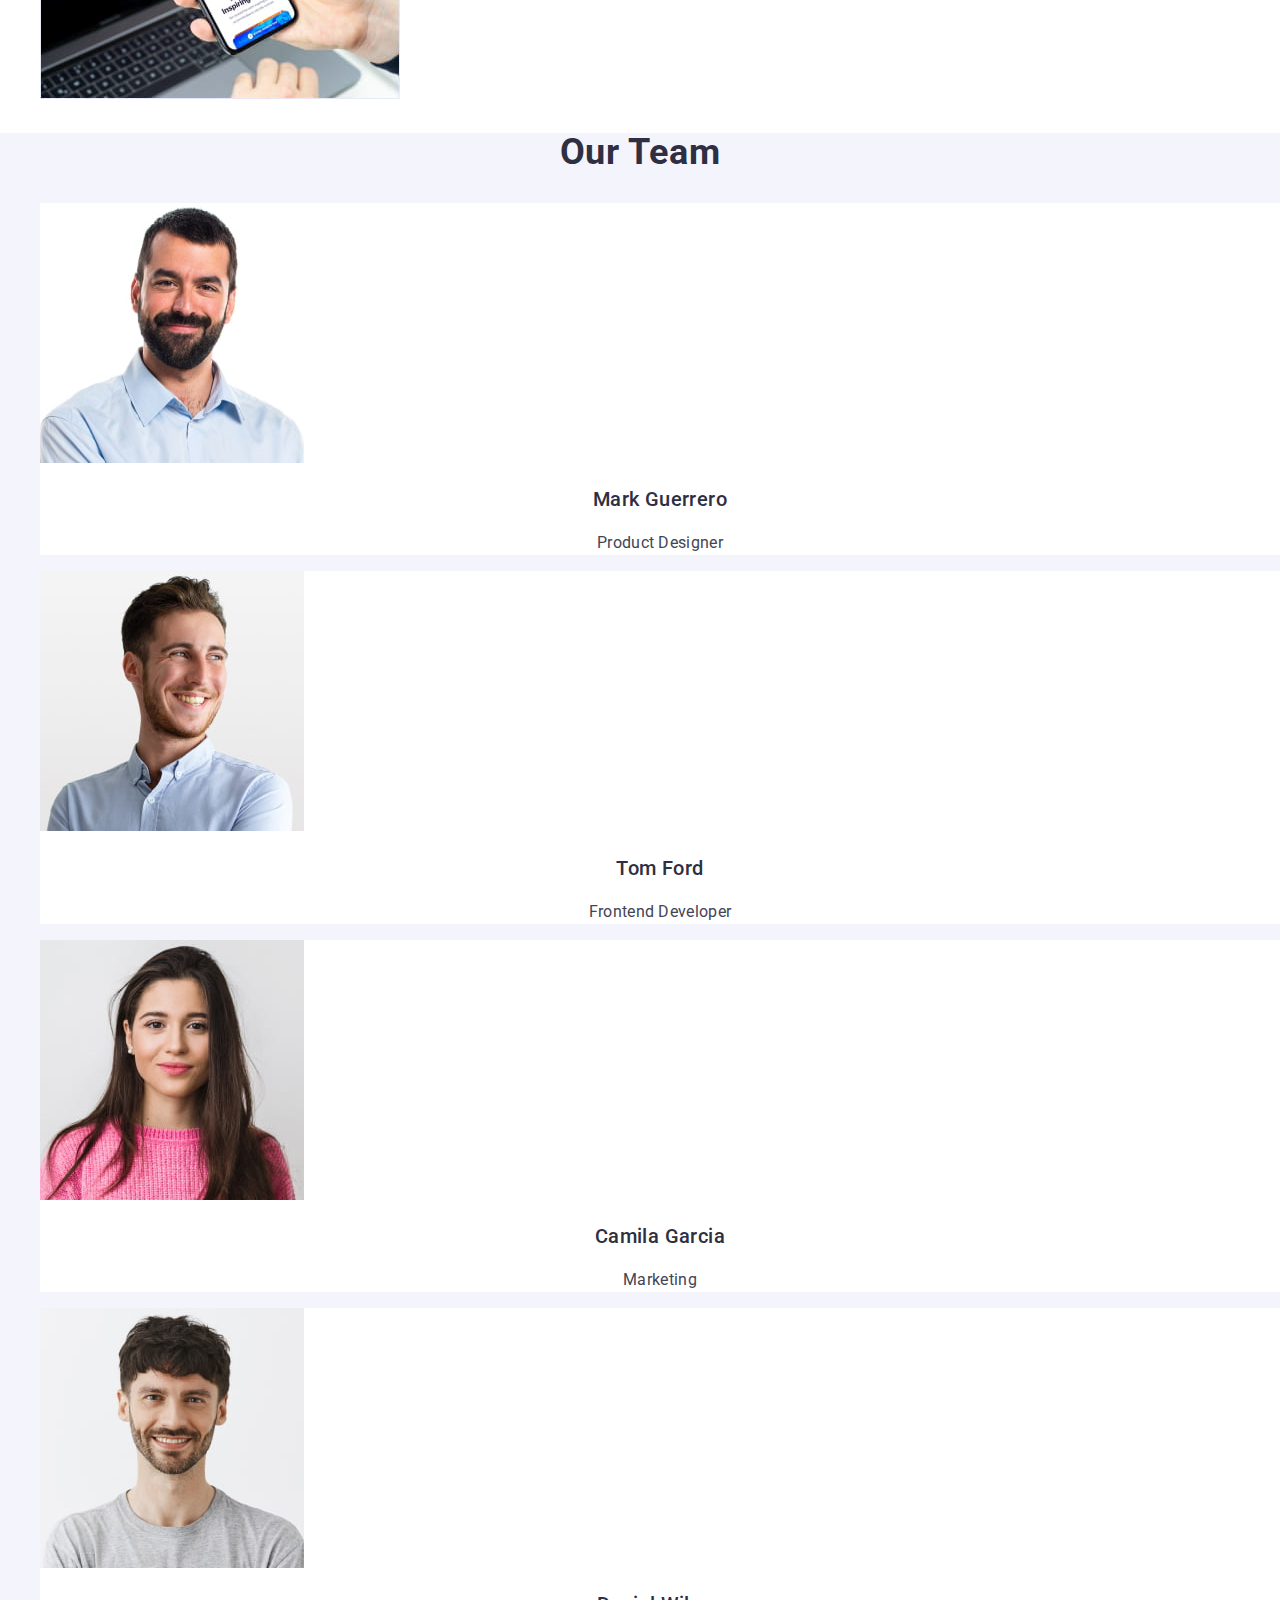
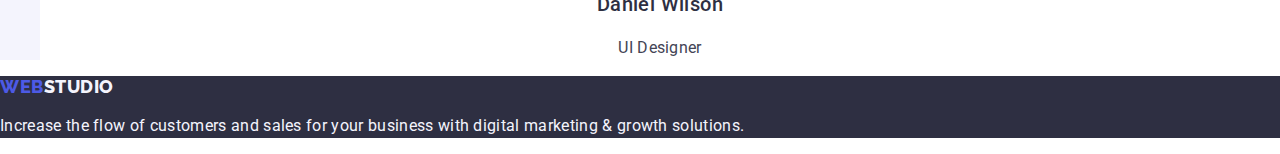
==== commit 7826251c: "Update index.html" ====
--- a/index.html
+++ b/index.html
@@ -123,7 +123,7 @@
     </main>
     <!-- Footer section -->
     <footer class="footer">
-        <a class="header-logo link" href="./index.html"><span class="footer-logo-web">Web</span>Studio</a>
+        <a class="header-logo link" href="./index.html">Web<span class="footer-logo-studio">Studio</span></a>
         <p class="footer-text">
             Increase the flow of customers and sales for your business with digital marketing & growth solutions.
         </p>
--- a/css/styles.css
+++ b/css/styles.css
@@ -1,4 +1,4 @@
-:root{
+:root {
     --brand-color:#434455;
     --primary-white-color: #ffffff;
     --title-color:#2e2f42;
@@ -157,6 +157,10 @@
             background-color: var(--bg-color);
         }
 
+        .footer-logo-studio {
+            color:var(--secondary-white-color);
+        }
+
         .footer-text {
             line-height: 1.5;
             letter-spacing: 0.02em;
@@ -198,8 +202,6 @@
             letter-spacing: 0.02em;
             color:var(--brand-color);}
 
-        .footer-logo-sudio{
-            color:var(--secondary-white-color);
-        }
+    
 
             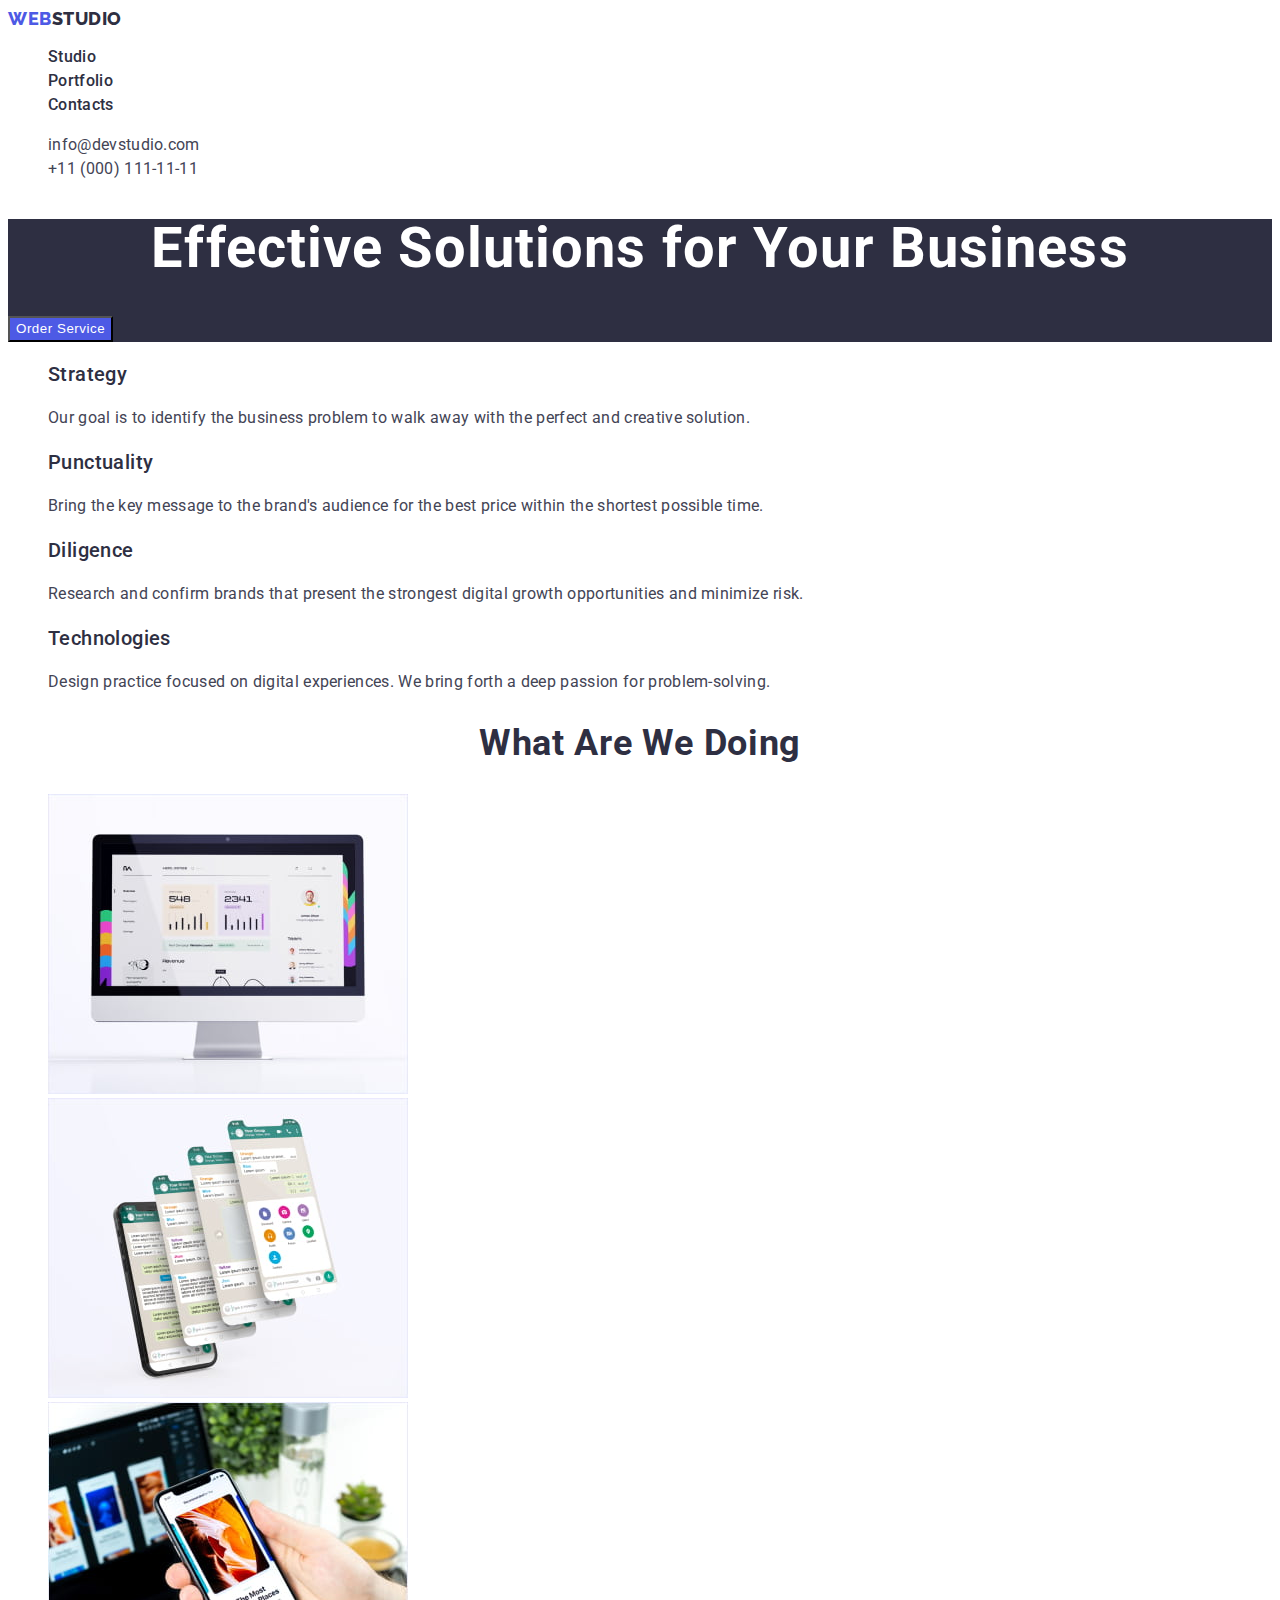
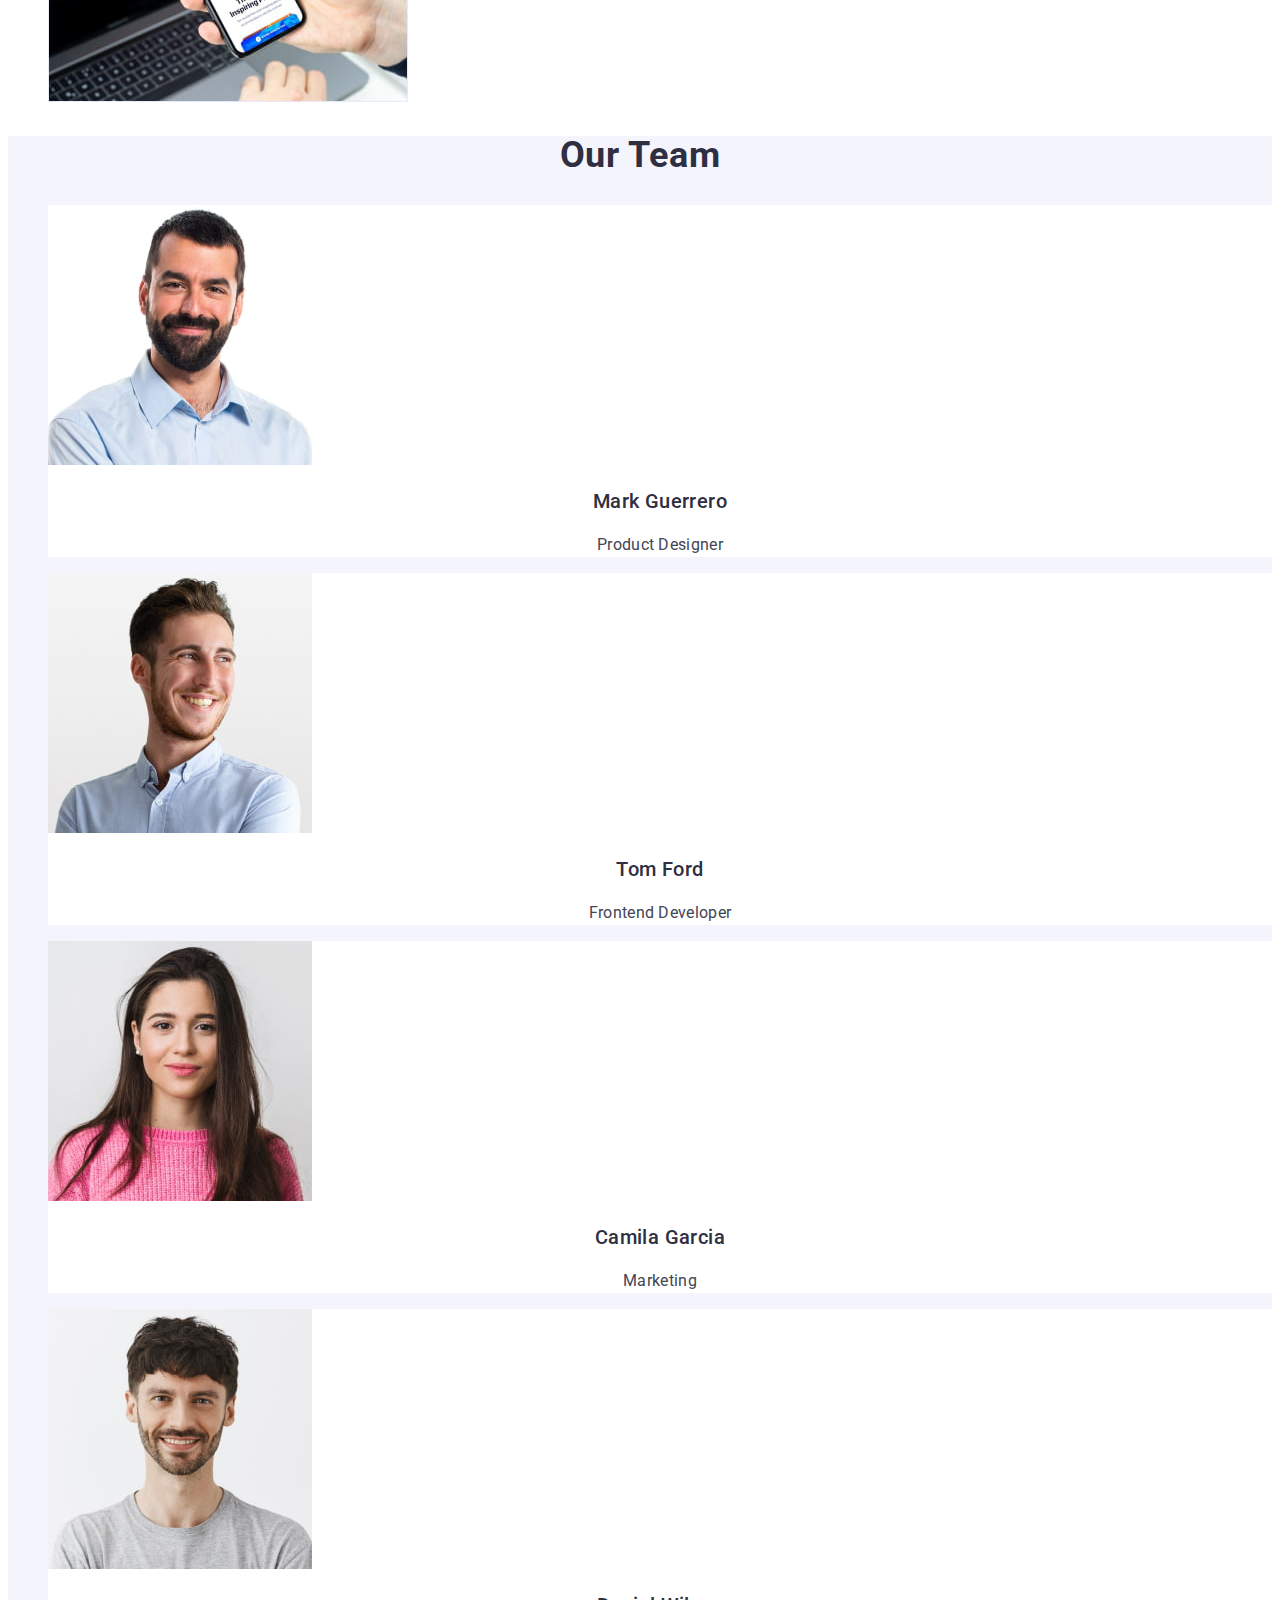
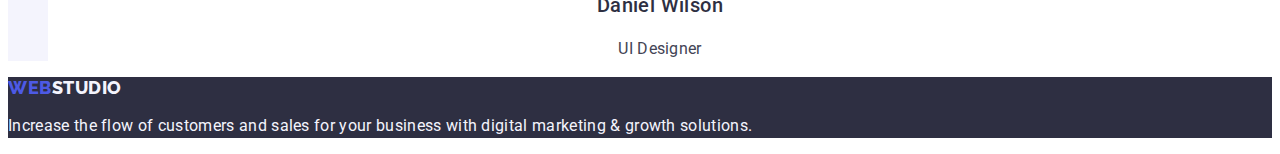
==== commit 7c8aef16: "update css(delete normalizator)" ====
--- a/index.html
+++ b/index.html
@@ -10,8 +10,6 @@
     <link rel="preconnect" href="https://fonts.gstatic.com" crossorigin>
     <link href="https://fonts.googleapis.com/css2?family=Raleway:wght@800&family=Roboto:wght@400;500;700;900&display=swap"
         rel="stylesheet">
-        <!-- Normalize -->
-<link rel="stylesheet" href="https://cdn.jsdelivr.net/npm/modern-normalize@2.0.0/modern-normalize.min.css">
         <!-- Custom styles -->
         <link href="./css/styles.css" rel="stylesheet">
 </head>
--- a/css/styles.css
+++ b/css/styles.css
@@ -1,3 +1,4 @@
+
 :root {
     --brand-color:#434455;
     --primary-white-color: #ffffff;
